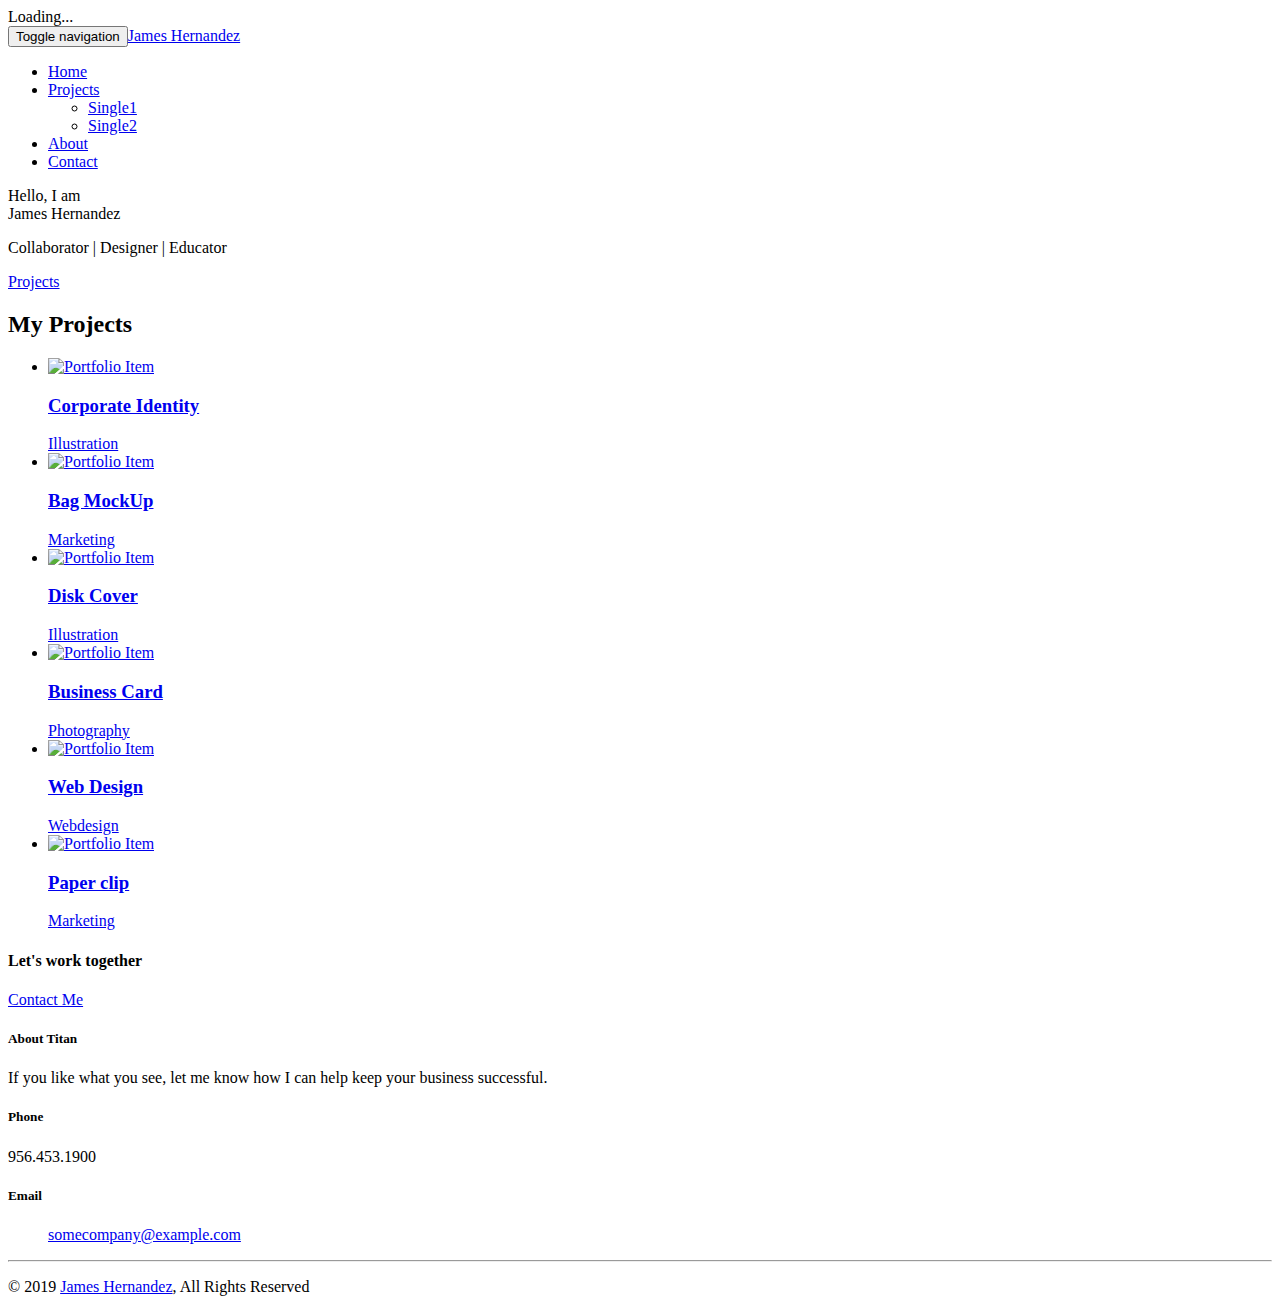
==== index.html @ ffaa8c20 "Update index.html" ====
<!DOCTYPE html>
<html lang="en-US" dir="ltr">

<head>
  <meta charset="utf-8">
  <meta http-equiv="X-UA-Compatible" content="IE=edge">
  <meta name="viewport" content="width=device-width, initial-scale=1">
  <!--  
    Document Title
    =============================================
    -->
  <title>James Hernandez Designs</title>
  <!--  
    Favicons
    =============================================
    -->
  <!-- <link rel="apple-touch-icon" sizes="57x57" href="assets/images/favicons/apple-icon-57x57.png">
  <link rel="apple-touch-icon" sizes="60x60" href="assets/images/favicons/apple-icon-60x60.png">
  <link rel="apple-touch-icon" sizes="72x72" href="assets/images/favicons/apple-icon-72x72.png">
  <link rel="apple-touch-icon" sizes="76x76" href="assets/images/favicons/apple-icon-76x76.png">
  <link rel="apple-touch-icon" sizes="114x114" href="assets/images/favicons/apple-icon-114x114.png">
  <link rel="apple-touch-icon" sizes="120x120" href="assets/images/favicons/apple-icon-120x120.png">
  <link rel="apple-touch-icon" sizes="144x144" href="assets/images/favicons/apple-icon-144x144.png">
  <link rel="apple-touch-icon" sizes="152x152" href="assets/images/favicons/apple-icon-152x152.png">
  <link rel="apple-touch-icon" sizes="180x180" href="assets/images/favicons/apple-icon-180x180.png">
  <link rel="icon" type="image/png" sizes="192x192" href="assets/images/favicons/android-icon-192x192.png">
  <link rel="icon" type="image/png" sizes="32x32" href="assets/images/favicons/favicon-32x32.png">
  <link rel="icon" type="image/png" sizes="96x96" href="assets/images/favicons/favicon-96x96.png">
  <link rel="icon" type="image/png" sizes="16x16" href="assets/images/favicons/favicon-16x16.png"> -->
  <link rel="icon" type="image/png" sizes="16x16" href="assets/images/personalLogo.png">
  <link rel="manifest" href="/manifest.json">
  <meta name="msapplication-TileColor" content="#ffffff">
  <!-- <meta name="msapplication-TileImage" content="assets/images/favicons/ms-icon-144x144.png"> -->
  <meta name="theme-color" content="#ffffff">
  <!--  
    Stylesheets
    =============================================
    
    -->
  <!-- Default stylesheets-->
  <link href="assets/lib/bootstrap/dist/css/bootstrap.min.css" rel="stylesheet">
  <!-- Template specific stylesheets-->
  <link href="https://fonts.googleapis.com/css?family=Roboto+Condensed:400,700" rel="stylesheet">
  <link href="https://fonts.googleapis.com/css?family=Volkhov:400i" rel="stylesheet">
  <link href="https://fonts.googleapis.com/css?family=Open+Sans:300,400,600,700,800" rel="stylesheet">
  <link href="assets/lib/animate.css/animate.css" rel="stylesheet">
  <link href="assets/lib/components-font-awesome/css/font-awesome.min.css" rel="stylesheet">
  <link href="assets/lib/et-line-font/et-line-font.css" rel="stylesheet">
  <link href="assets/lib/flexslider/flexslider.css" rel="stylesheet">
  <link href="assets/lib/owl.carousel/dist/assets/owl.carousel.min.css" rel="stylesheet">
  <link href="assets/lib/owl.carousel/dist/assets/owl.theme.default.min.css" rel="stylesheet">
  <link href="assets/lib/magnific-popup/dist/magnific-popup.css" rel="stylesheet">
  <link href="assets/lib/simple-text-rotator/simpletextrotator.css" rel="stylesheet">
  <!-- Main stylesheet and color file-->
  <link href="assets/css/style.css" rel="stylesheet">
  <link href="assets/css/style2.css" rel="stylesheet">
  <link id="color-scheme" href="assets/css/colors/default.css" rel="stylesheet">
</head>

<body data-spy="scroll" data-target=".onpage-navigation" data-offset="60">
  <main>
    <div class="page-loader">
      <div class="loader">Loading...</div>
    </div>
    <nav class="navbar navbar-custom navbar-fixed-top navbar-transparent" role="navigation">
      <div class="container">
        <div class="navbar-header">
          <button class="navbar-toggle" type="button" data-toggle="collapse" data-target="#custom-collapse"><span
              class="sr-only">Toggle navigation</span><span class="icon-bar"></span><span class="icon-bar"></span><span
              class="icon-bar"></span></button><a class="navbar-brand" href="index.html">James Hernandez</a>
        </div>
        <div class="collapse navbar-collapse" id="custom-collapse">
          <ul class="nav navbar-nav navbar-right">
            <li class="dropdown"><a href="index.html">Home</a>
            </li>
            <li class="dropdown"><a class="dropdown-toggle section-scroll" href="#projects"
                data-toggle="dropdown">Projects</a>
              <ul class="dropdown-menu" role="menu">
                <li class="dropdown"><a href="portfolio_single_featured_image1.html" data-toggle="dropdown">Single1</a>
                </li>
                <li class="dropdown"><a href="portfolio_single_featured_image2.html" data-toggle="dropdown">Single2</a>
                </li>
            </li>
          </ul>
          </li>
          <li class="dropdown"><a href="about.html">About</a>
          </li>
          <li class="dropdown"><a href="contact.html">Contact</a>
          </li>
          </ul>
        </div>
      </div>
    </nav>
    <section class="home-section bg-dark-60 portfolio-page-header parallax-bg" id="home"
      data-background="assets/images/AboutMeBGPhoto.jpg">
      <div class="titan-caption">
        <div class="caption-content">
          <div class="font-alt mb-30 titan-title-size-1">Hello, I am</div>
          <div class="font-alt titan-title-size-4">James Hernandez</div>
          <p class="font-alt mb-40 titan-title-size-1">Collaborator | Designer | Educator</p>
          <div class="projectBtn">
            <a class="section-scroll btn btn-border-w btn-round" href="#projects">Projects</a>
          </div>
        </div>
      </div>
    </section>
    <div class="main">
      <section class="module pb-0">
        <div class="container">
          <div class="row">
            <div class="col-sm-12">
              <h2 class="module-title font-alt" href="#projects">My Projects</h2>
            </div>
          </div>
        </div>
        <ul class="works-grid works-grid-gut works-hover-w works-grid-3" id="works-grid">
          <li class="work-item illustration webdesign"><a href="portfolio_single_featured_image1.html">
              <div class="work-image"><img src="assets/images/portfolio/grid-portfolio1.jpg" alt="Portfolio Item" />
              </div>
              <div class="work-caption font-alt">
                <h3 class="work-title">Corporate Identity</h3>
                <div class="work-descr">Illustration</div>
              </div>
            </a></li>
          <li class="work-item marketing photography"><a href="portfolio_single_featured_image2.html">
              <div class="work-image"><img src="assets/images/portfolio/grid-portfolio2.jpg" alt="Portfolio Item" />
              </div>
              <div class="work-caption font-alt">
                <h3 class="work-title">Bag MockUp</h3>
                <div class="work-descr">Marketing</div>
              </div>
            </a></li>
          <li class="work-item illustration photography"><a href="portfolio_single_featured_slider1.html">
              <div class="work-image"><img src="assets/images/portfolio/grid-portfolio3.jpg" alt="Portfolio Item" />
              </div>
              <div class="work-caption font-alt">
                <h3 class="work-title">Disk Cover</h3>
                <div class="work-descr">Illustration</div>
              </div>
            </a></li>
          <li class="work-item marketing photography"><a href="portfolio_single_featured_slider2.htmll">
              <div class="work-image"><img src="assets/images/portfolio/grid-portfolio4.jpg" alt="Portfolio Item" />
              </div>
              <div class="work-caption font-alt">
                <h3 class="work-title">Business Card</h3>
                <div class="work-descr">Photography</div>
              </div>
            </a></li>
          <li class="work-item illustration webdesign"><a href="portfolio_single_featured_video1.html">
              <div class="work-image"><img src="assets/images/portfolio/grid-portfolio5.jpg" alt="Portfolio Item" />
              </div>
              <div class="work-caption font-alt">
                <h3 class="work-title">Web Design</h3>
                <div class="work-descr">Webdesign</div>
              </div>
            </a></li>
          <li class="work-item marketing webdesign"><a href="portfolio_single_featured_video2.html">
              <div class="work-image"><img src="assets/images/portfolio/grid-portfolio6.jpg" alt="Portfolio Item" />
              </div>
              <div class="work-caption font-alt">
                <h3 class="work-title">Paper clip</h3>
                <div class="work-descr">Marketing</div>
              </div>
            </a></li>
        </ul>
      </section>
      <section class="module-small-home bg-dark">
        <div class="container">
          <div class="row">
            <div class="col-sm-6 col-sm-offset-3 text-center">
              <h4 class="font-alt mb-20">Let's work together</h4><a class="btn btn-border-w" href="contact.html">Contact
                Me</a>
            </div>
          </div>
        </div>
      </section>
      <!-- <section class="module" id="news">
        <div class="container">
          <div class="row">
            <div class="col-sm-6 col-sm-offset-3">
              <h2 class="module-title font-alt">Latest blog posts</h2>
              <div class="module-subtitle font-serif">A wonderful serenity has taken possession of my entire soul, like
                these sweet mornings of spring which I enjoy with my whole heart.</div>
            </div>
          </div>
          <div class="row multi-columns-row post-columns">
            <div class="col-sm-6 col-md-4 col-lg-4">
              <div class="post mb-20">
                <div class="post-thumbnail"><a href="#"><img src="assets/images/work-1.jpg"
                      alt="Blog-post Thumbnail" /></a></div>
                <div class="post-header font-alt">
                  <h2 class="post-title"><a href="#">Our trip to the Alps</a></h2>
                  <div class="post-meta">By&nbsp;<a href="#">Mark Stone</a>&nbsp;| 23 November | 3 Comments
                  </div>
                </div>
                <div class="post-entry">
                  <p>A wonderful serenity has taken possession of my entire soul, like these sweet mornings of spring
                    which I enjoy with my whole heart.</p>
                </div>
                <div class="post-more"><a class="more-link" href="#">Read more</a></div>
              </div>
            </div>
            <div class="col-sm-6 col-md-4 col-lg-4">
              <div class="post mb-20">
                <div class="post-thumbnail"><a href="#"><img src="assets/images/work-2.jpg"
                      alt="Blog-post Thumbnail" /></a></div>
                <div class="post-header font-alt">
                  <h2 class="post-title"><a href="#">Shore after the tide</a></h2>
                  <div class="post-meta">By&nbsp;<a href="#">Andy River</a>&nbsp;| 11 November | 4 Comments
                  </div>
                </div>
                <div class="post-entry">
                  <p>A wonderful serenity has taken possession of my entire soul, like these sweet mornings of spring
                    which I enjoy with my whole heart.</p>
                </div>
                <div class="post-more"><a class="more-link" href="#">Read more</a></div>
              </div>
            </div>
            <div class="col-sm-6 col-md-4 col-lg-4">
              <div class="post mb-20">
                <div class="post-thumbnail"><a href="#"><img src="assets/images/work-3.jpg"
                      alt="Blog-post Thumbnail" /></a></div>
                <div class="post-header font-alt">
                  <h2 class="post-title"><a href="#">We in New Zealand</a></h2>
                  <div class="post-meta">By&nbsp;<a href="#">Dylan Woods</a>&nbsp;| 5 November | 15 Comments
                  </div>
                </div>
                <div class="post-entry">
                  <p>A wonderful serenity has taken possession of my entire soul, like these sweet mornings of spring
                    which I enjoy with my whole heart.</p>
                </div>
                <div class="post-more"><a class="more-link" href="#">Read more</a></div>
              </div>
            </div>
          </div>
        </div>
      </section> -->
      <div class="module-small bg-dark">
        <div class="container">
          <div class="row">
            <div class="col-sm-3">
              <div class="widget">
                <h5 class="widget-title font-alt">About Titan</h5>
                <p>If you like what you see, let me know how I can help keep your business successful.</p>
              </div>
            </div>
            <div class="col-sm-3">
              <div class="widget">
                <h5 class="widget-title font-alt">Phone</h5>
                <p>956.453.1900</p>
              </div>
            </div>
            <div class="col-sm-3">
              <div class="widget">
                <h5 class="widget-title font-alt">Email</h5>
                <ul class="widget-posts">
                  <a href="#">somecompany@example.com</a>
                </ul>
              </div>
            </div>
          </div>
        </div>
      </div>
      <hr class="divider-d">
      <footer class="footer bg-dark">
        <div class="container">
          <div class="row">
            <div class="col-sm-6">
              <p class="copyright font-alt">&copy; 2019&nbsp;<a href="index.html">James Hernandez</a>, All Rights
                Reserved</p>
            </div>
            <div class="col-sm-6">
              <div class="footer-social-links"><a href="#"><i class="fa fa-behance"></i></a><a href="#"><i
                    class="fa fa-github"></i></a><a href="#"><i class="fa fa-instagram"></i></a><a href="#"><i
                    class="fa fa-linkedin"></i></a>
              </div>
            </div>
          </div>
        </div>
      </footer>
      <div class="scroll-up"><a href="#totop"><i class="fa fa-angle-double-up"></i></a></div>
    </div>
  </main>
  <!--  
    JavaScripts
    =============================================
    -->
  <script src="assets/lib/jquery/dist/jquery.js"></script>
  <script src="assets/lib/bootstrap/dist/js/bootstrap.min.js"></script>
  <script src="assets/lib/wow/dist/wow.js"></script>
  <script src="assets/lib/jquery.mb.ytplayer/dist/jquery.mb.YTPlayer.js"></script>
  <script src="assets/lib/isotope/dist/isotope.pkgd.js"></script>
  <script src="assets/lib/imagesloaded/imagesloaded.pkgd.js"></script>
  <script src="assets/lib/flexslider/jquery.flexslider.js"></script>
  <!-- <script src="assets/lib/owl.carousel/dist/owl.carousel.min.js"></script> -->
  <script src="assets/lib/smoothscroll.js"></script>
  <script src="assets/lib/magnific-popup/dist/jquery.magnific-popup.js"></script>
  <script src="assets/lib/simple-text-rotator/jquery.simple-text-rotator.min.js"></script>
  <script src="assets/js/plugins.js"></script>
  <script src="assets/js/main.js"></script>
</body>

</html>
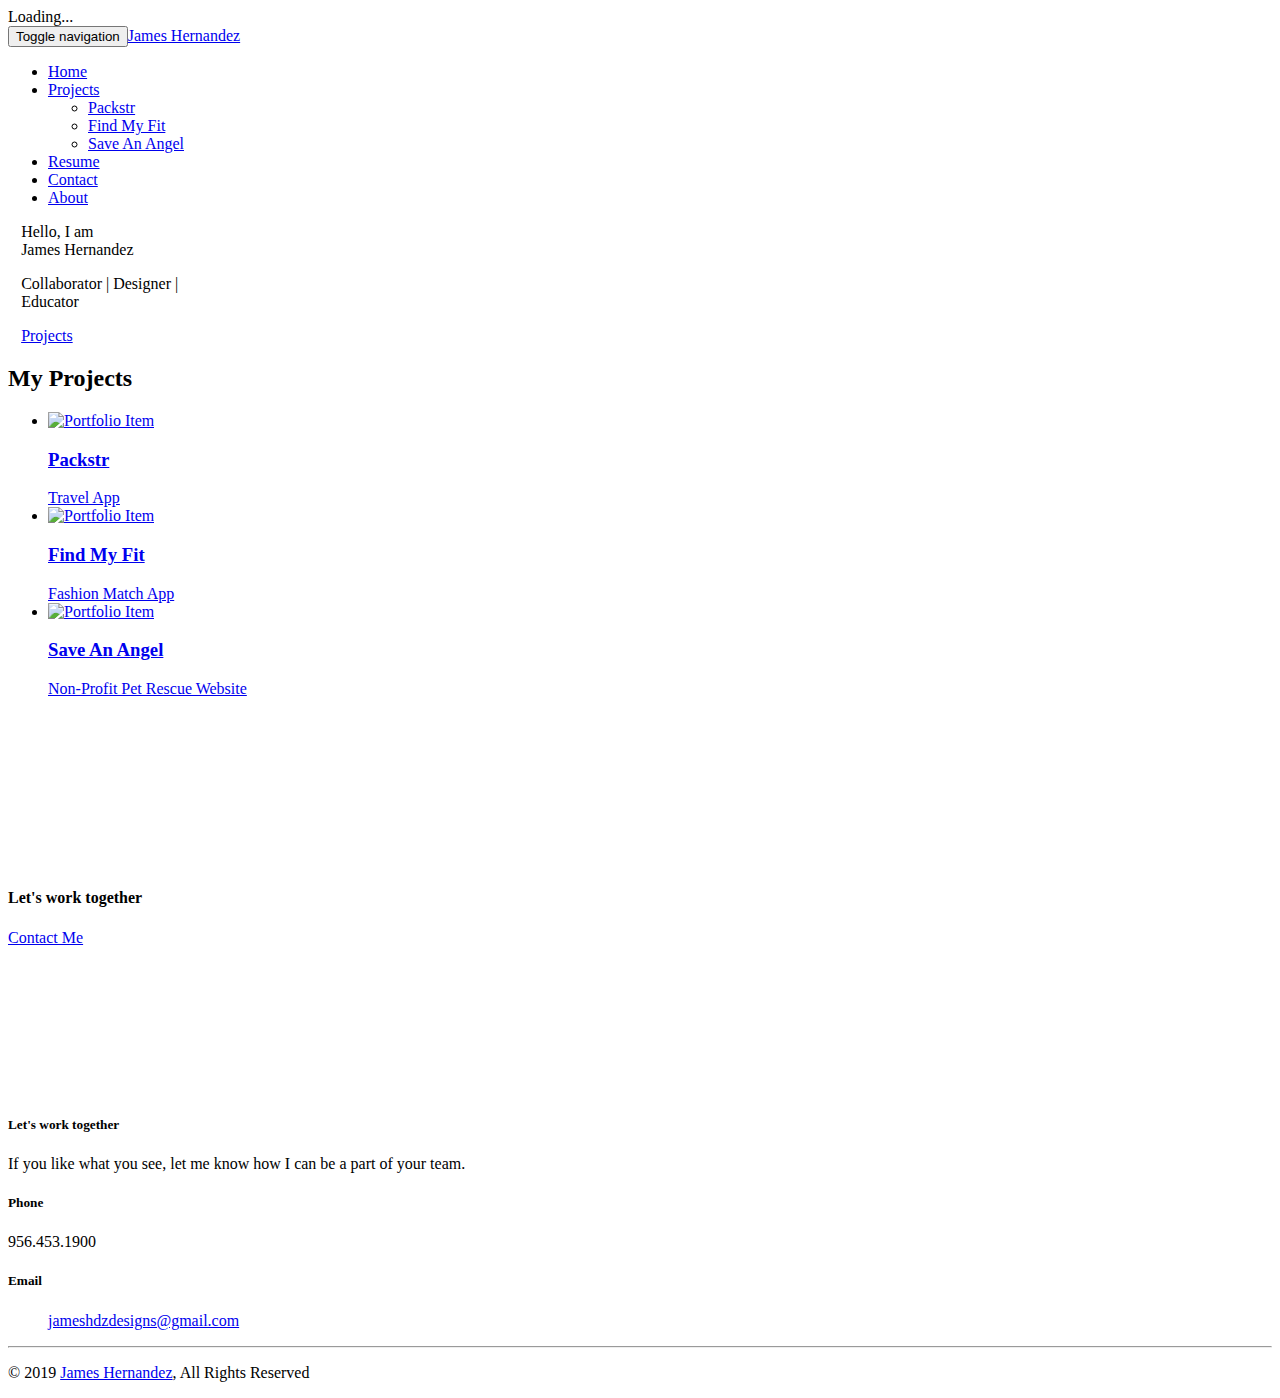
==== commit 13368c7f: "Changed font size for about me page" ====
--- a/index.html
+++ b/index.html
@@ -27,7 +27,7 @@
   <link rel="icon" type="image/png" sizes="32x32" href="assets/images/favicons/favicon-32x32.png">
   <link rel="icon" type="image/png" sizes="96x96" href="assets/images/favicons/favicon-96x96.png">
   <link rel="icon" type="image/png" sizes="16x16" href="assets/images/favicons/favicon-16x16.png"> -->
-  <link rel="icon" type="image/png" sizes="16x16" href="assets/images/personalLogo.png">
+  <link rel="icon" type="image/png" sizes="16x16" href="./assets/images/personalLogo.png">
   <link rel="manifest" href="/manifest.json">
   <meta name="msapplication-TileColor" content="#ffffff">
   <!-- <meta name="msapplication-TileImage" content="assets/images/favicons/ms-icon-144x144.png"> -->
@@ -47,8 +47,8 @@
   <link href="assets/lib/components-font-awesome/css/font-awesome.min.css" rel="stylesheet">
   <link href="assets/lib/et-line-font/et-line-font.css" rel="stylesheet">
   <link href="assets/lib/flexslider/flexslider.css" rel="stylesheet">
-  <link href="assets/lib/owl.carousel/dist/assets/owl.carousel.min.css" rel="stylesheet">
-  <link href="assets/lib/owl.carousel/dist/assets/owl.theme.default.min.css" rel="stylesheet">
+  <!-- <link href="assets/lib/owl.carousel/dist/assets/owl.carousel.min.css" rel="stylesheet">
+  <link href="assets/lib/owl.carousel/dist/assets/owl.theme.default.min.css" rel="stylesheet"> -->
   <link href="assets/lib/magnific-popup/dist/magnific-popup.css" rel="stylesheet">
   <link href="assets/lib/simple-text-rotator/simpletextrotator.css" rel="stylesheet">
   <!-- Main stylesheet and color file-->
@@ -62,37 +62,41 @@
     <div class="page-loader">
       <div class="loader">Loading...</div>
     </div>
-    <nav class="navbar navbar-custom navbar-fixed-top navbar-transparent" role="navigation">
-      <div class="container">
-        <div class="navbar-header">
-          <button class="navbar-toggle" type="button" data-toggle="collapse" data-target="#custom-collapse"><span
-              class="sr-only">Toggle navigation</span><span class="icon-bar"></span><span class="icon-bar"></span><span
-              class="icon-bar"></span></button><a class="navbar-brand" href="index.html">James Hernandez</a>
-        </div>
-        <div class="collapse navbar-collapse" id="custom-collapse">
-          <ul class="nav navbar-nav navbar-right">
-            <li class="dropdown"><a href="index.html">Home</a>
-            </li>
-            <li class="dropdown"><a class="dropdown-toggle section-scroll" href="#projects"
-                data-toggle="dropdown">Projects</a>
-              <ul class="dropdown-menu" role="menu">
-                <li class="dropdown"><a href="portfolio_single_featured_image1.html" data-toggle="dropdown">Single1</a>
-                </li>
-                <li class="dropdown"><a href="portfolio_single_featured_image2.html" data-toggle="dropdown">Single2</a>
-                </li>
-            </li>
-          </ul>
-          </li>
-          <li class="dropdown"><a href="about.html">About</a>
-          </li>
-          <li class="dropdown"><a href="contact.html">Contact</a>
-          </li>
-          </ul>
-        </div>
-      </div>
-    </nav>
+    <nav class="navbar navbar-custom navbar-fixed-top" role="navigation">
+        <div class="container">
+          <div class="navbar-header">
+            <button class="navbar-toggle" type="button" data-toggle="collapse" data-target="#custom-collapse"><span
+                class="sr-only">Toggle navigation</span><span class="icon-bar"></span><span class="icon-bar"></span><span
+                class="icon-bar"></span></button><a class="navbar-brand" href="index.html">James Hernandez</a>
+          </div>
+          <div class="collapse navbar-collapse" id="custom-collapse">
+            <ul class="nav navbar-nav navbar-right">
+              <li class="dropdown"><a href="index.html">Home</a>
+              </li>
+              <li class="dropdown"><a class="dropdown-toggle section-scroll" href="index.html#projects"
+                  data-toggle="dropdown">Projects</a>
+                <ul class="dropdown-menu" role="menu">
+                  <li class="dropdown"><a href="portfolio_single_featured_image1.html" data-toggle="dropdown">Packstr</a>
+                  </li>
+                  <li class="dropdown"><a href="portfolio_single_featured_image2.html" data-toggle="dropdown">Find My Fit</a>
+                  </li>
+                  <li class="dropdown"><a href="portfolio_single_featured_image2.html" data-toggle="dropdown">Save An Angel</a>
+                  </li>
+              </li>
+            </ul>
+            </li>
+            <li class="dropdown"><a href="contact.html">Resume</a>
+            </li>
+            <li class="dropdown"><a href="contact.html">Contact</a>
+            </li>
+            <li class="dropdown"><a href="about.html">About</a>
+            </li>
+            </ul>
+          </div>
+        </div>
+      </nav>
     <section class="home-section bg-dark-60 portfolio-page-header parallax-bg" id="home"
-      data-background="assets/images/AboutMeBGPhoto.jpg">
+      data-background="./assets/images/AboutMeBGPhoto.jpg">
       <div class="titan-caption">
         <div class="caption-content">
           <div class="font-alt mb-30 titan-title-size-1">Hello, I am</div>
@@ -105,61 +109,37 @@
       </div>
     </section>
     <div class="main">
-      <section class="module pb-0">
+      <section class="module pb-0" id="projects">
         <div class="container">
           <div class="row">
             <div class="col-sm-12">
-              <h2 class="module-title font-alt" href="#projects">My Projects</h2>
+              <h2 class="module-title font-alt">My Projects</h2>
             </div>
           </div>
         </div>
         <ul class="works-grid works-grid-gut works-hover-w works-grid-3" id="works-grid">
           <li class="work-item illustration webdesign"><a href="portfolio_single_featured_image1.html">
-              <div class="work-image"><img src="assets/images/portfolio/grid-portfolio1.jpg" alt="Portfolio Item" />
+              <div class="work-image"><img src="assets/images/portfolio/PackstrIcon.png" alt="Portfolio Item" />
               </div>
               <div class="work-caption font-alt">
-                <h3 class="work-title">Corporate Identity</h3>
-                <div class="work-descr">Illustration</div>
+                <h3 class="work-title">Packstr</h3>
+                <div class="work-descr">Travel App</div>
               </div>
             </a></li>
           <li class="work-item marketing photography"><a href="portfolio_single_featured_image2.html">
-              <div class="work-image"><img src="assets/images/portfolio/grid-portfolio2.jpg" alt="Portfolio Item" />
+              <div class="work-image"><img src="assets/images/portfolio/FindMyFitIcon.png" alt="Portfolio Item" />
               </div>
               <div class="work-caption font-alt">
-                <h3 class="work-title">Bag MockUp</h3>
-                <div class="work-descr">Marketing</div>
+                <h3 class="work-title">Find My Fit</h3>
+                <div class="work-descr">Fashion Match App</div>
               </div>
             </a></li>
           <li class="work-item illustration photography"><a href="portfolio_single_featured_slider1.html">
-              <div class="work-image"><img src="assets/images/portfolio/grid-portfolio3.jpg" alt="Portfolio Item" />
+              <div class="work-image"><img src="assets/images/portfolio/SaveAnAngelIcon.png" alt="Portfolio Item" />
               </div>
               <div class="work-caption font-alt">
-                <h3 class="work-title">Disk Cover</h3>
-                <div class="work-descr">Illustration</div>
-              </div>
-            </a></li>
-          <li class="work-item marketing photography"><a href="portfolio_single_featured_slider2.htmll">
-              <div class="work-image"><img src="assets/images/portfolio/grid-portfolio4.jpg" alt="Portfolio Item" />
-              </div>
-              <div class="work-caption font-alt">
-                <h3 class="work-title">Business Card</h3>
-                <div class="work-descr">Photography</div>
-              </div>
-            </a></li>
-          <li class="work-item illustration webdesign"><a href="portfolio_single_featured_video1.html">
-              <div class="work-image"><img src="assets/images/portfolio/grid-portfolio5.jpg" alt="Portfolio Item" />
-              </div>
-              <div class="work-caption font-alt">
-                <h3 class="work-title">Web Design</h3>
-                <div class="work-descr">Webdesign</div>
-              </div>
-            </a></li>
-          <li class="work-item marketing webdesign"><a href="portfolio_single_featured_video2.html">
-              <div class="work-image"><img src="assets/images/portfolio/grid-portfolio6.jpg" alt="Portfolio Item" />
-              </div>
-              <div class="work-caption font-alt">
-                <h3 class="work-title">Paper clip</h3>
-                <div class="work-descr">Marketing</div>
+                <h3 class="work-title">Save An Angel</h3>
+                <div class="work-descr">Non-Profit Pet Rescue Website</div>
               </div>
             </a></li>
         </ul>
@@ -236,31 +216,31 @@
         </div>
       </section> -->
       <div class="module-small bg-dark">
-        <div class="container">
-          <div class="row">
-            <div class="col-sm-3">
-              <div class="widget">
-                <h5 class="widget-title font-alt">About Titan</h5>
-                <p>If you like what you see, let me know how I can help keep your business successful.</p>
-              </div>
-            </div>
-            <div class="col-sm-3">
-              <div class="widget">
-                <h5 class="widget-title font-alt">Phone</h5>
-                <p>956.453.1900</p>
-              </div>
-            </div>
-            <div class="col-sm-3">
-              <div class="widget">
-                <h5 class="widget-title font-alt">Email</h5>
-                <ul class="widget-posts">
-                  <a href="#">somecompany@example.com</a>
-                </ul>
-              </div>
-            </div>
-          </div>
-        </div>
-      </div>
+          <div class="container">
+            <div class="row">
+              <div class="col-sm-3">
+                <div class="widget">
+                  <h5 class="widget-title font-alt">Let's work together</h5>
+                  <p>If you like what you see, let me know how I can be a part of your team.</p>
+                </div>
+              </div>
+              <div class="col-sm-3">
+                <div class="widget">
+                  <h5 class="widget-title font-alt">Phone</h5>
+                  <p>956.453.1900</p>
+                </div>
+              </div>
+              <div class="col-sm-3">
+                <div class="widget">
+                  <h5 class="widget-title font-alt">Email</h5>
+                  <ul class="widget-posts">
+                    <a href="#">jameshdzdesigns@gmail.com</a>
+                  </ul>
+                </div>
+              </div>
+            </div>
+          </div>
+        </div>
       <hr class="divider-d">
       <footer class="footer bg-dark">
         <div class="container">
--- a/assets/css/style2.css
+++ b/assets/css/style2.css
@@ -0,0 +1,53 @@
+.caption-content {
+  display: table-cell;
+  vertical-align: middle;
+  text-align: left;
+  padding: 0 0 0 6%;
+}
+
+.aboutMeTitle {
+  font-size: 40px;
+}
+
+.aboutMeSubtitle {
+  font-size: 20px;
+}
+
+.aboutMeText p {
+  font-size: 18px;
+}
+
+/* .aboutMeImage {
+  max-height: 700px;
+} */
+
+.pt-30 {
+  padding-top: 100px !important;
+}
+
+.fa {
+  font-size: 20px;
+}
+
+.module-small-home {
+  position: relative;
+  padding: 140px 0;
+  background-repeat: no-repeat;
+  background-position: 50% 50%;
+  background-size: cover;
+}
+
+.module-small-home {
+  padding: 70px 0;
+  margin: 100px 0 100px 0;
+}
+
+.work-item:hover .work-image>img {
+  -webkit-transform: scale(1.1) rotate(0deg);
+  -ms-transform: scale(1.1) rotate(0deg);
+  transform: scale(1.1) rotate(0deg);
+}
+
+.container {
+    width: 90%;
+}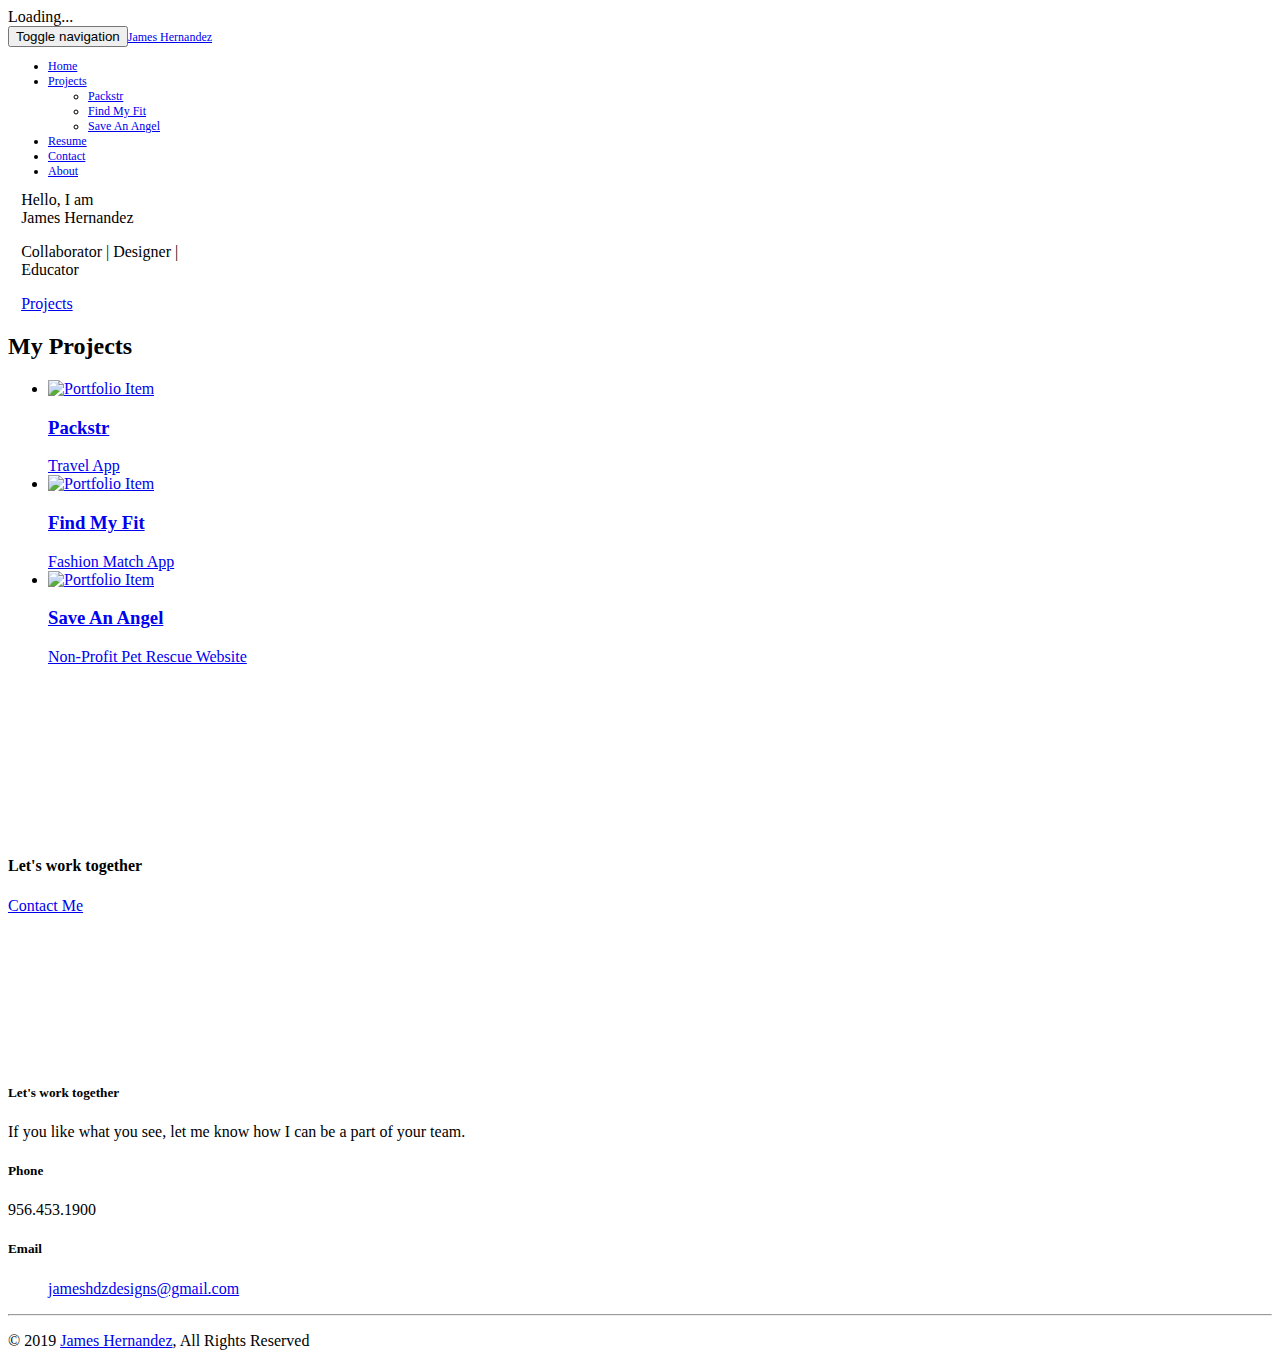
==== commit c6eaef2e: "Fixed navbar links and font-size" ====
--- a/index.html
+++ b/index.html
@@ -63,38 +63,41 @@
       <div class="loader">Loading...</div>
     </div>
     <nav class="navbar navbar-custom navbar-fixed-top" role="navigation">
-        <div class="container">
-          <div class="navbar-header">
-            <button class="navbar-toggle" type="button" data-toggle="collapse" data-target="#custom-collapse"><span
-                class="sr-only">Toggle navigation</span><span class="icon-bar"></span><span class="icon-bar"></span><span
-                class="icon-bar"></span></button><a class="navbar-brand" href="index.html">James Hernandez</a>
-          </div>
-          <div class="collapse navbar-collapse" id="custom-collapse">
-            <ul class="nav navbar-nav navbar-right">
-              <li class="dropdown"><a href="index.html">Home</a>
-              </li>
-              <li class="dropdown"><a class="dropdown-toggle section-scroll" href="index.html#projects"
-                  data-toggle="dropdown">Projects</a>
-                <ul class="dropdown-menu" role="menu">
-                  <li class="dropdown"><a href="portfolio_single_featured_image1.html" data-toggle="dropdown">Packstr</a>
-                  </li>
-                  <li class="dropdown"><a href="portfolio_single_featured_image2.html" data-toggle="dropdown">Find My Fit</a>
-                  </li>
-                  <li class="dropdown"><a href="portfolio_single_featured_image2.html" data-toggle="dropdown">Save An Angel</a>
-                  </li>
-              </li>
-            </ul>
-            </li>
-            <li class="dropdown"><a href="contact.html">Resume</a>
+      <div class="container">
+        <div class="navbar-header">
+          <button class="navbar-toggle" type="button" data-toggle="collapse" data-target="#custom-collapse"><span
+              class="sr-only">Toggle navigation</span><span class="icon-bar"></span><span class="icon-bar"></span><span
+              class="icon-bar"></span></button><a class="navbar-brand" href="index.html">James Hernandez</a>
+        </div>
+        <div class="collapse navbar-collapse" id="custom-collapse">
+          <ul class="nav navbar-nav navbar-right">
+            <li class="dropdown"><a href="index.html">Home</a>
+            </li>
+            <li class="dropdown"><a class="dropdown-toggle section-scroll" href="#projects"
+                data-toggle="dropdown">Projects</a>
+              <ul class="dropdown-menu" role="menu">
+                <li><a href="https://drive.google.com/file/d/12DBsDghWpV6GgA79Wj2MGJfaGMzmZUjt/view?usp=sharing" target="_blank">Packstr</a>
+                </li>
+                <li><a
+                    href="https://docs.google.com/presentation/d/1E380woJLIWNk-IuIq0dBCoNNHisfdoOGFI5Gw0CMPWA/edit?usp=sharing"
+                    target="_blank">Find My Fit</a>
+                </li>
+                <li><a
+                    href="https://docs.google.com/presentation/d/1D6ubbLH-KYw3eORU3NbESYzsaq4U8lElN36Cg6FG4tY/edit?usp=sharing"
+                    target="_blank">Save An Angel</a>
+                </li>
+              </ul>
+            </li>
+            <li class="dropdown"><a href="./assets/resume/JamesHernandez_Resume.pdf">Resume</a>
             </li>
             <li class="dropdown"><a href="contact.html">Contact</a>
             </li>
             <li class="dropdown"><a href="about.html">About</a>
             </li>
-            </ul>
-          </div>
-        </div>
-      </nav>
+          </ul>
+        </div>
+      </div>
+    </nav>
     <section class="home-section bg-dark-60 portfolio-page-header parallax-bg" id="home"
       data-background="./assets/images/AboutMeBGPhoto.jpg">
       <div class="titan-caption">
@@ -118,7 +121,8 @@
           </div>
         </div>
         <ul class="works-grid works-grid-gut works-hover-w works-grid-3" id="works-grid">
-          <li class="work-item illustration webdesign"><a href="portfolio_single_featured_image1.html">
+          <li class="work-item illustration webdesign"><a
+              href="https://drive.google.com/file/d/12DBsDghWpV6GgA79Wj2MGJfaGMzmZUjt/view?usp=sharing" target="_blank">
               <div class="work-image"><img src="assets/images/portfolio/PackstrIcon.png" alt="Portfolio Item" />
               </div>
               <div class="work-caption font-alt">
@@ -126,7 +130,9 @@
                 <div class="work-descr">Travel App</div>
               </div>
             </a></li>
-          <li class="work-item marketing photography"><a href="portfolio_single_featured_image2.html">
+          <li class="work-item marketing photography"><a
+              href="https://docs.google.com/presentation/d/1E380woJLIWNk-IuIq0dBCoNNHisfdoOGFI5Gw0CMPWA/edit?usp=sharing"
+              target="_blank">
               <div class="work-image"><img src="assets/images/portfolio/FindMyFitIcon.png" alt="Portfolio Item" />
               </div>
               <div class="work-caption font-alt">
@@ -134,7 +140,9 @@
                 <div class="work-descr">Fashion Match App</div>
               </div>
             </a></li>
-          <li class="work-item illustration photography"><a href="portfolio_single_featured_slider1.html">
+          <li class="work-item illustration photography"><a
+              href="https://docs.google.com/presentation/d/1D6ubbLH-KYw3eORU3NbESYzsaq4U8lElN36Cg6FG4tY/edit?usp=sharing"
+              target="_blank">
               <div class="work-image"><img src="assets/images/portfolio/SaveAnAngelIcon.png" alt="Portfolio Item" />
               </div>
               <div class="work-caption font-alt">
@@ -216,31 +224,31 @@
         </div>
       </section> -->
       <div class="module-small bg-dark">
-          <div class="container">
-            <div class="row">
-              <div class="col-sm-3">
-                <div class="widget">
-                  <h5 class="widget-title font-alt">Let's work together</h5>
-                  <p>If you like what you see, let me know how I can be a part of your team.</p>
-                </div>
-              </div>
-              <div class="col-sm-3">
-                <div class="widget">
-                  <h5 class="widget-title font-alt">Phone</h5>
-                  <p>956.453.1900</p>
-                </div>
-              </div>
-              <div class="col-sm-3">
-                <div class="widget">
-                  <h5 class="widget-title font-alt">Email</h5>
-                  <ul class="widget-posts">
-                    <a href="#">jameshdzdesigns@gmail.com</a>
-                  </ul>
-                </div>
-              </div>
-            </div>
-          </div>
-        </div>
+        <div class="container">
+          <div class="row">
+            <div class="col-sm-3">
+              <div class="widget">
+                <h5 class="widget-title font-alt">Let's work together</h5>
+                <p>If you like what you see, let me know how I can be a part of your team.</p>
+              </div>
+            </div>
+            <div class="col-sm-3">
+              <div class="widget">
+                <h5 class="widget-title font-alt">Phone</h5>
+                <p>956.453.1900</p>
+              </div>
+            </div>
+            <div class="col-sm-3">
+              <div class="widget">
+                <h5 class="widget-title font-alt">Email</h5>
+                <ul class="widget-posts">
+                  <a href="#">jameshdzdesigns@gmail.com</a>
+                </ul>
+              </div>
+            </div>
+          </div>
+        </div>
+      </div>
       <hr class="divider-d">
       <footer class="footer bg-dark">
         <div class="container">
--- a/assets/css/style2.css
+++ b/assets/css/style2.css
@@ -1,3 +1,7 @@
+.navbar-custom {
+  font-size: 12px;
+}
+
 .caption-content {
   display: table-cell;
   vertical-align: middle;
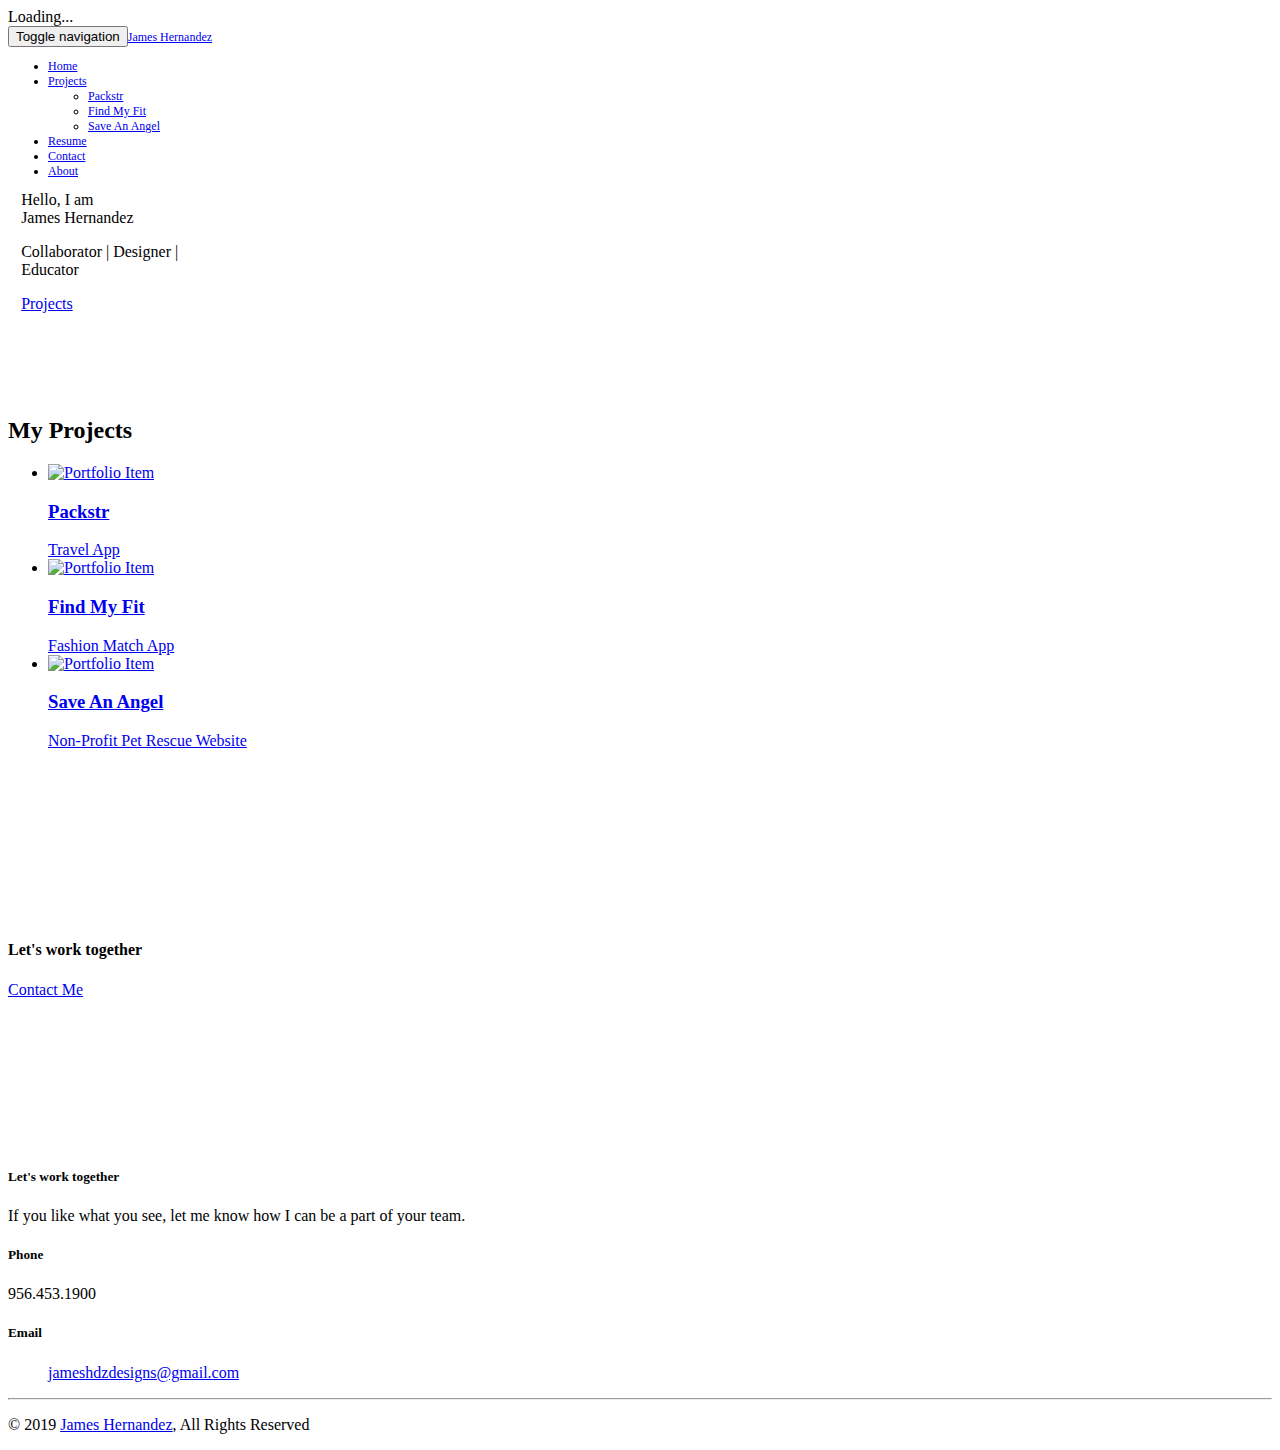
==== commit 46a18248: "added padding to herobanner social icons" ====
--- a/index.html
+++ b/index.html
@@ -76,7 +76,8 @@
             <li class="dropdown"><a class="dropdown-toggle section-scroll" href="#projects"
                 data-toggle="dropdown">Projects</a>
               <ul class="dropdown-menu" role="menu">
-                <li><a href="https://drive.google.com/file/d/12DBsDghWpV6GgA79Wj2MGJfaGMzmZUjt/view?usp=sharing" target="_blank">Packstr</a>
+                <li><a href="https://drive.google.com/file/d/12DBsDghWpV6GgA79Wj2MGJfaGMzmZUjt/view?usp=sharing"
+                    target="_blank">Packstr</a>
                 </li>
                 <li><a
                     href="https://docs.google.com/presentation/d/1E380woJLIWNk-IuIq0dBCoNNHisfdoOGFI5Gw0CMPWA/edit?usp=sharing"
@@ -108,6 +109,12 @@
           <div class="projectBtn">
             <a class="section-scroll btn btn-border-w btn-round" href="#projects">Projects</a>
           </div>
+
+          <div class="caption-social-links"><a href="#"><i class="fa fa-behance"></i></a><a href="#"><i
+                class="fa fa-github"></i></a><a href="#"><i class="fa fa-instagram"></i></a><a href="#"><i
+                class="fa fa-linkedin"></i></a>
+          </div>
+
         </div>
       </div>
     </section>
@@ -258,9 +265,11 @@
                 Reserved</p>
             </div>
             <div class="col-sm-6">
-              <div class="footer-social-links"><a href="#"><i class="fa fa-behance"></i></a><a href="#"><i
-                    class="fa fa-github"></i></a><a href="#"><i class="fa fa-instagram"></i></a><a href="#"><i
-                    class="fa fa-linkedin"></i></a>
+              <div class="footer-social-links">
+                <a href="#"><i class="fa fa-behance" target="_blank"></i></a>
+                <a href="https://github.com/JamesHdz" target="_blank"><i class="fa fa-github"></i></a>
+                <a href="https://www.instagram.com/jamesmhdz/" target="_blank"><i class="fa fa-instagram"></i></a>
+                <a href="https://www.linkedin.com/in/jamesmhernandez/" target="_blank"><i class="fa fa-linkedin"></i></a>
               </div>
             </div>
           </div>
--- a/assets/css/style2.css
+++ b/assets/css/style2.css
@@ -7,6 +7,13 @@
   vertical-align: middle;
   text-align: left;
   padding: 0 0 0 6%;
+}
+
+.caption-social-links a {
+  display: inline-block;
+  padding: 40px 12px 40px 0;
+  color: white;
+  font-size: 20px;
 }
 
 .aboutMeTitle {
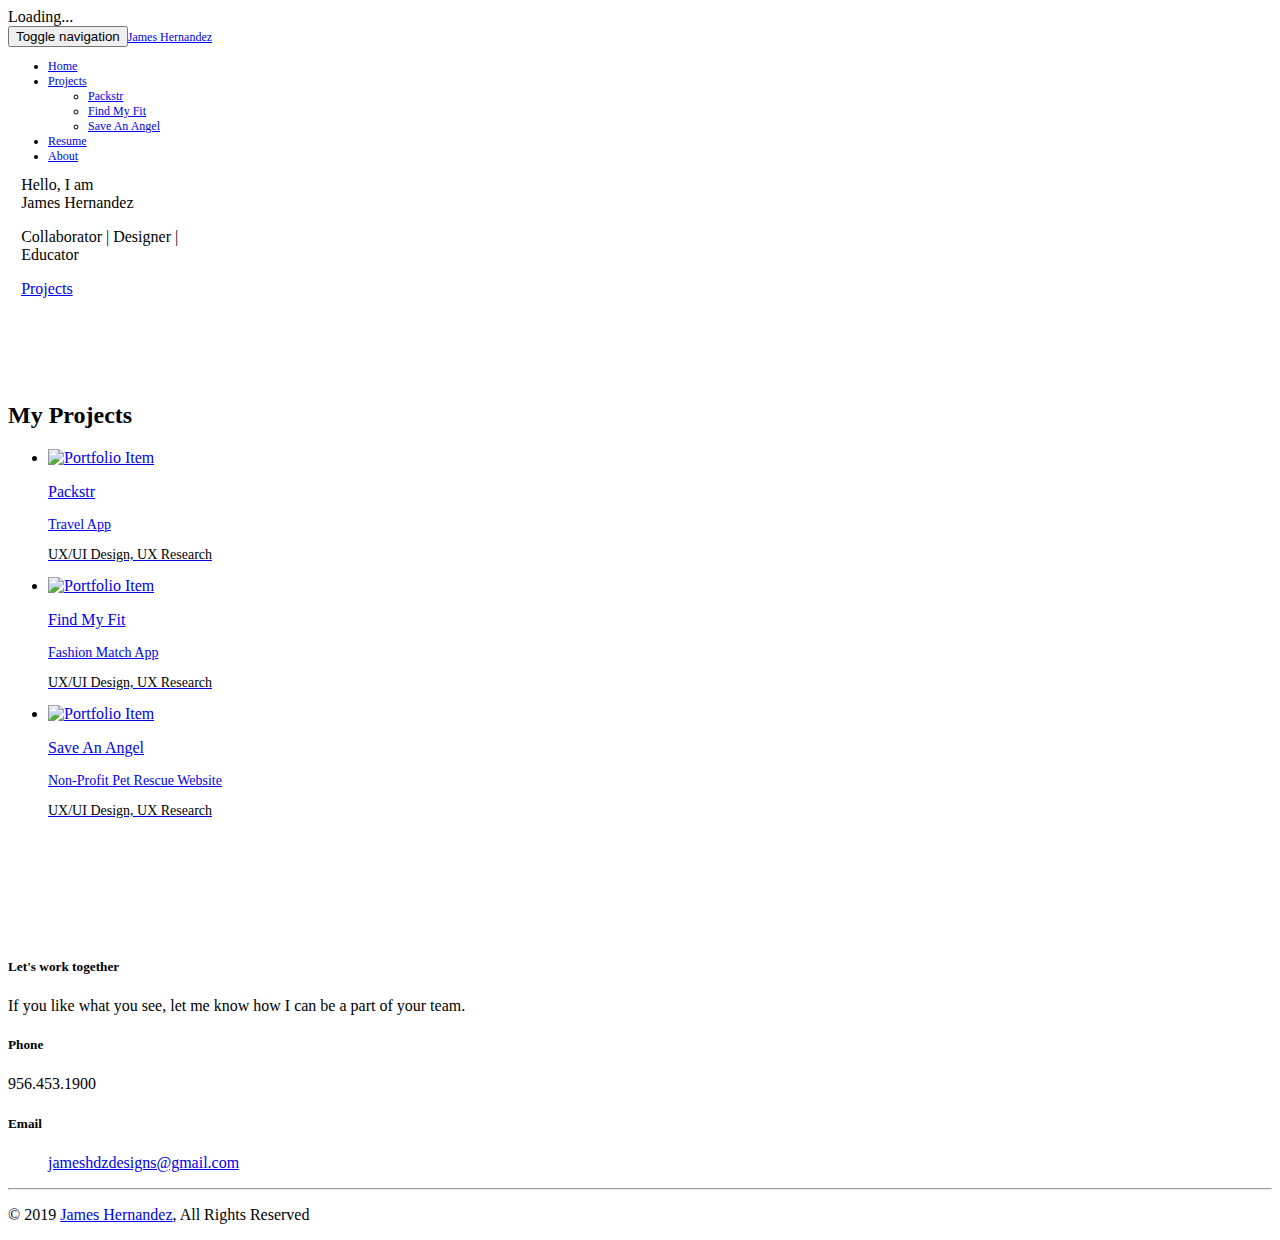
==== commit b6c9ce35: "Took out contact page" ====
--- a/index.html
+++ b/index.html
@@ -71,7 +71,7 @@
         </div>
         <div class="collapse navbar-collapse" id="custom-collapse">
           <ul class="nav navbar-nav navbar-right">
-            <li class="dropdown"><a href="index.html">Home</a>
+            <li class="dropdown"><a href="index.html" style="text-decoration: underline;">Home</a>
             </li>
             <li class="dropdown"><a class="dropdown-toggle section-scroll" href="#projects"
                 data-toggle="dropdown">Projects</a>
@@ -91,8 +91,8 @@
             </li>
             <li class="dropdown"><a href="./assets/resume/JamesHernandez_Resume.pdf">Resume</a>
             </li>
-            <li class="dropdown"><a href="contact.html">Contact</a>
-            </li>
+            <!-- <li class="dropdown"><a href="contact.html">Contact</a>
+            </li> -->
             <li class="dropdown"><a href="about.html">About</a>
             </li>
           </ul>
@@ -100,7 +100,7 @@
       </div>
     </nav>
     <section class="home-section bg-dark-60 portfolio-page-header parallax-bg" id="home"
-      data-background="./assets/images/AboutMeBGPhoto.jpg">
+      data-background="./assets/images/heroPic9.jpg">
       <div class="titan-caption">
         <div class="caption-content">
           <div class="font-alt mb-30 titan-title-size-1">Hello, I am</div>
@@ -135,6 +135,7 @@
               <div class="work-caption font-alt">
                 <h3 class="work-title">Packstr</h3>
                 <div class="work-descr">Travel App</div>
+                <p>UX/UI Design, UX Research</p>
               </div>
             </a></li>
           <li class="work-item marketing photography"><a
@@ -145,6 +146,7 @@
               <div class="work-caption font-alt">
                 <h3 class="work-title">Find My Fit</h3>
                 <div class="work-descr">Fashion Match App</div>
+                <p>UX/UI Design, UX Research</p>
               </div>
             </a></li>
           <li class="work-item illustration photography"><a
@@ -155,20 +157,21 @@
               <div class="work-caption font-alt">
                 <h3 class="work-title">Save An Angel</h3>
                 <div class="work-descr">Non-Profit Pet Rescue Website</div>
+                <p>UX/UI Design, UX Research</p>
               </div>
             </a></li>
         </ul>
       </section>
-      <section class="module-small-home bg-dark">
+      <!-- <section class="module-small-home bg-dark">
         <div class="container">
           <div class="row">
             <div class="col-sm-6 col-sm-offset-3 text-center">
-              <h4 class="font-alt mb-20">Let's work together</h4><a class="btn btn-border-w" href="contact.html">Contact
+              <h4 class="font-alt mb-20">Let's work together</h4><a class="btn btn-border-w" href="contact.html">Connect With
                 Me</a>
             </div>
           </div>
         </div>
-      </section>
+      </section> -->
       <!-- <section class="module" id="news">
         <div class="container">
           <div class="row">
--- a/assets/css/style2.css
+++ b/assets/css/style2.css
@@ -40,17 +40,20 @@
   font-size: 20px;
 }
 
-.module-small-home {
+/* .module-small-home {
   position: relative;
   padding: 140px 0;
   background-repeat: no-repeat;
   background-position: 50% 50%;
   background-size: cover;
+} */
+
+.module-small {
+  margin-top: 140px;
 }
 
-.module-small-home {
-  padding: 70px 0;
-  margin: 100px 0 100px 0;
+.module {
+  padding-bottom: 0px;
 }
 
 .work-item:hover .work-image>img {
@@ -59,6 +62,20 @@
   transform: scale(1.1) rotate(0deg);
 }
 
+.work-caption p {
+  color: black;
+  font-size: 14px;
+}
+
+.work-caption h3 {
+  font-weight: 400;
+  font-size: 16px;
+}
+
+.work-descr {
+  font-size: 14px;
+}
+
 .container {
     width: 90%;
 }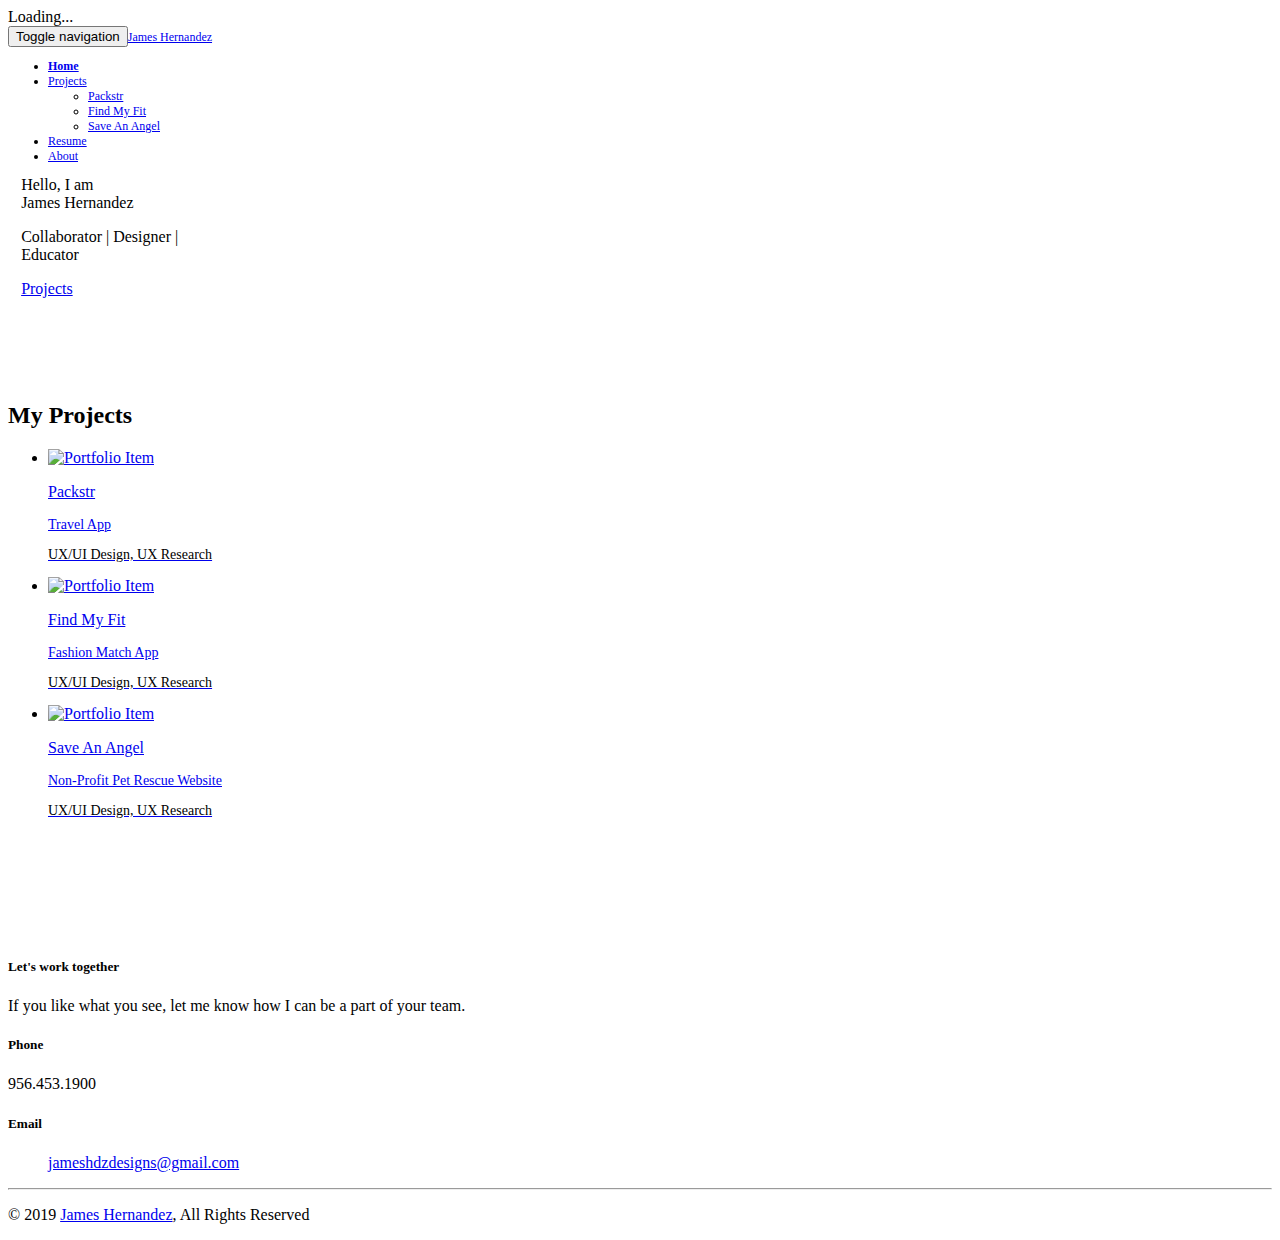
==== commit 2519839d: "Changed icon colors and herp banner pic" ====
--- a/index.html
+++ b/index.html
@@ -9,7 +9,7 @@
     Document Title
     =============================================
     -->
-  <title>James Hernandez Designs</title>
+  <title>James Hernandez</title>
   <!--  
     Favicons
     =============================================
@@ -71,7 +71,7 @@
         </div>
         <div class="collapse navbar-collapse" id="custom-collapse">
           <ul class="nav navbar-nav navbar-right">
-            <li class="dropdown"><a href="index.html" style="text-decoration: underline;">Home</a>
+            <li class="dropdown"><a href="index.html" style="font-weight: bold;"><b>Home</b></a>
             </li>
             <li class="dropdown"><a class="dropdown-toggle section-scroll" href="#projects"
                 data-toggle="dropdown">Projects</a>
@@ -89,7 +89,7 @@
                 </li>
               </ul>
             </li>
-            <li class="dropdown"><a href="./assets/resume/JamesHernandez_Resume.pdf">Resume</a>
+            <li class="dropdown"><a href="./assets/resume/JamesHernandez_Resume.pdf" target="_blank">Resume</a>
             </li>
             <!-- <li class="dropdown"><a href="contact.html">Contact</a>
             </li> -->
@@ -100,7 +100,7 @@
       </div>
     </nav>
     <section class="home-section bg-dark-60 portfolio-page-header parallax-bg" id="home"
-      data-background="./assets/images/heroPic9.jpg">
+      data-background="./assets/images/heroPic10.jpg">
       <div class="titan-caption">
         <div class="caption-content">
           <div class="font-alt mb-30 titan-title-size-1">Hello, I am</div>
@@ -110,9 +110,11 @@
             <a class="section-scroll btn btn-border-w btn-round" href="#projects">Projects</a>
           </div>
 
-          <div class="caption-social-links"><a href="#"><i class="fa fa-behance"></i></a><a href="#"><i
-                class="fa fa-github"></i></a><a href="#"><i class="fa fa-instagram"></i></a><a href="#"><i
-                class="fa fa-linkedin"></i></a>
+          <div class="caption-social-links">
+            <a href="#" target="_blank"><i class="fa fa-behance"></i></a>
+            <a href="https://github.com/JamesHdz" target="_blank"><i class="fa fa-github"></i></a>
+            <a href="https://www.instagram.com/jamesmhdz/" target="_blank"><i class="fa fa-instagram"></i></a>
+            <a href="https://www.linkedin.com/in/jamesmhernandez/" target="_blank"><i class="fa fa-linkedin"></i></a>
           </div>
 
         </div>
--- a/assets/css/style2.css
+++ b/assets/css/style2.css
@@ -77,5 +77,13 @@
 }
 
 .container {
-    width: 90%;
+  width: 90%;
+}
+
+.underlineHover:hover {
+  text-decoration: underline;
+}
+
+.features-icon, .alt-features-icon {
+  color: #0088a9;
 }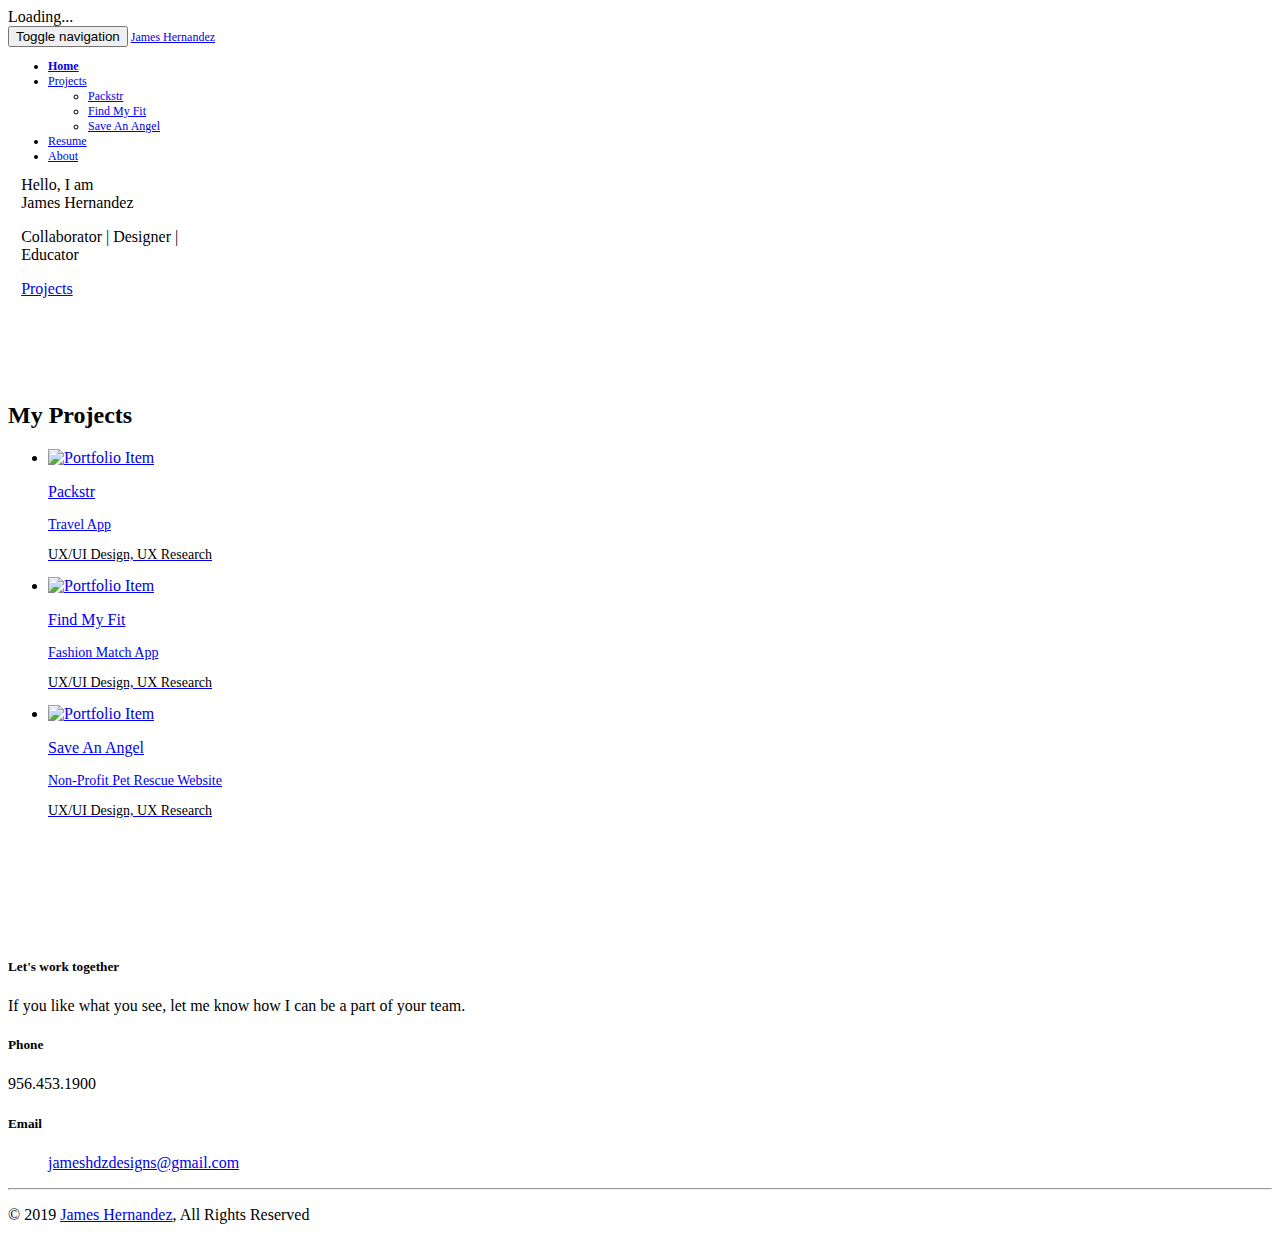
==== commit 45e9e62b: "changed font color" ====
--- a/index.html
+++ b/index.html
@@ -65,9 +65,13 @@
     <nav class="navbar navbar-custom navbar-fixed-top" role="navigation">
       <div class="container">
         <div class="navbar-header">
-          <button class="navbar-toggle" type="button" data-toggle="collapse" data-target="#custom-collapse"><span
-              class="sr-only">Toggle navigation</span><span class="icon-bar"></span><span class="icon-bar"></span><span
-              class="icon-bar"></span></button><a class="navbar-brand" href="index.html">James Hernandez</a>
+          <button class="navbar-toggle" type="button" data-toggle="collapse" data-target="#custom-collapse">
+            <span class="sr-only">Toggle navigation</span>
+            <span class="icon-bar"></span>
+            <span class="icon-bar"></span>
+            <span class="icon-bar"></span>
+          </button>
+          <a class="navbar-brand" href="index.html">James Hernandez</a>
         </div>
         <div class="collapse navbar-collapse" id="custom-collapse">
           <ul class="nav navbar-nav navbar-right">
@@ -274,7 +278,8 @@
                 <a href="#"><i class="fa fa-behance" target="_blank"></i></a>
                 <a href="https://github.com/JamesHdz" target="_blank"><i class="fa fa-github"></i></a>
                 <a href="https://www.instagram.com/jamesmhdz/" target="_blank"><i class="fa fa-instagram"></i></a>
-                <a href="https://www.linkedin.com/in/jamesmhernandez/" target="_blank"><i class="fa fa-linkedin"></i></a>
+                <a href="https://www.linkedin.com/in/jamesmhernandez/" target="_blank"><i
+                    class="fa fa-linkedin"></i></a>
               </div>
             </div>
           </div>
